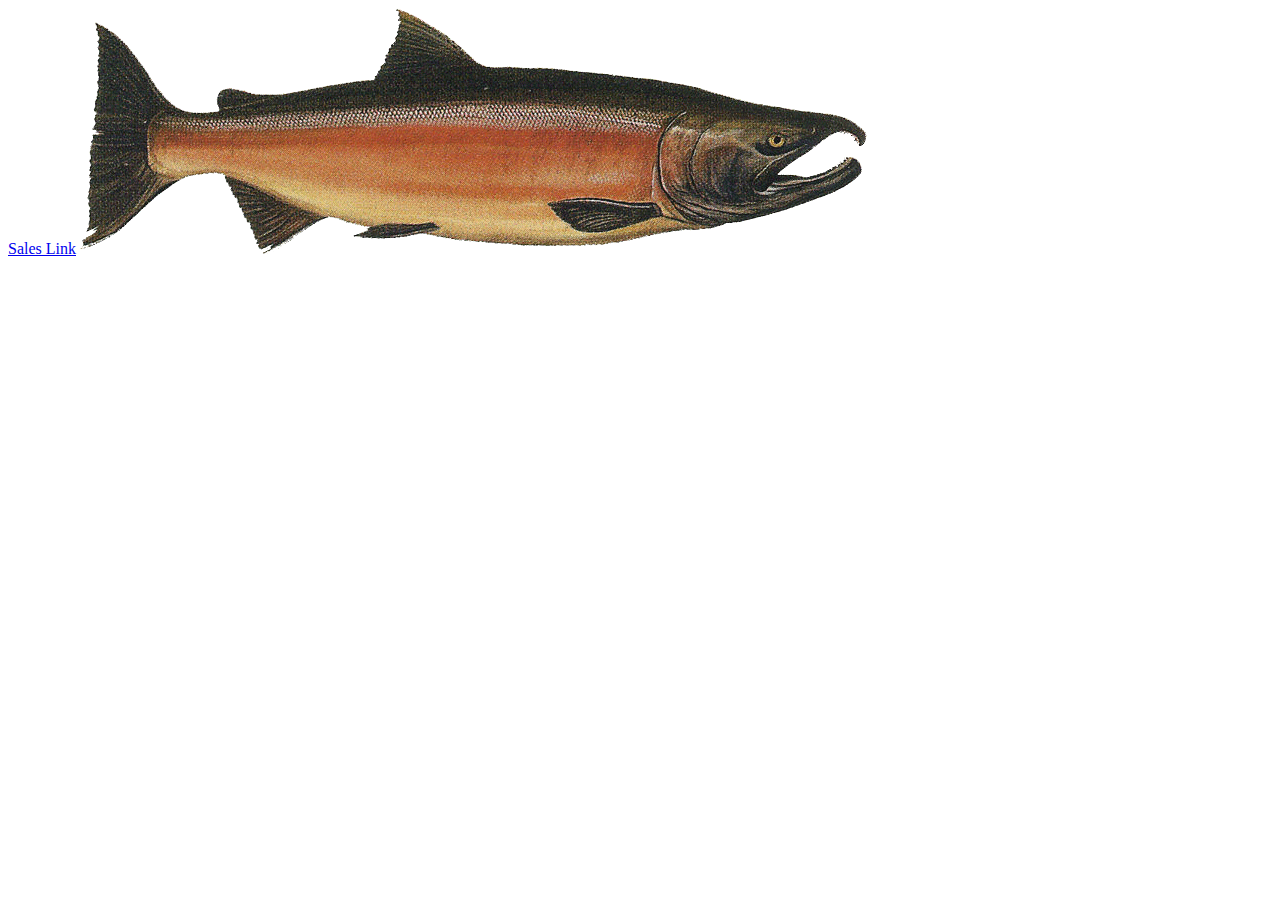
==== index.html @ 4c940baf "got table working" ====
<!DOCTYPE html>
<html>
<head>
    <meta charset="utf-8" />
    <meta http-equiv="X-UA-Compatible" content="IE=edge">
    <title>Salmon Cookies</title>
    <meta name="viewport" content="width=device-width, initial-scale=1">
    <link rel="stylesheet" type="text/css" media="screen" href="main.css" />

</head>
<body>
    <a href = 'sales.html'>Sales Link</a>
    <img src = "images/salmon.png" alt = "salmon"/>
</body>
</html>
---- main.css ----
body {
    font-style: Arial;
}
#table {
    font-style: Georgia;
    background: lightpink;
    box-sizing: border-box; 
    border: 10px solid red;
    padding: 20px;
    margin: 30px;
    padding: 10px;
    height: 150px;
    width: 600 px;
}

.relative {
    position: relative;
    
}

.absolute {
    position: absolute;
    right: 0px;
    top: 5px;
    border: 1px solid green;

}

.fixed {
    position: fixed;
    top: 40%;
    right: 0px;
}

.sticky {
    position: sticky;
    top: 0px;
}

.box.flex {
    display: flex;
}
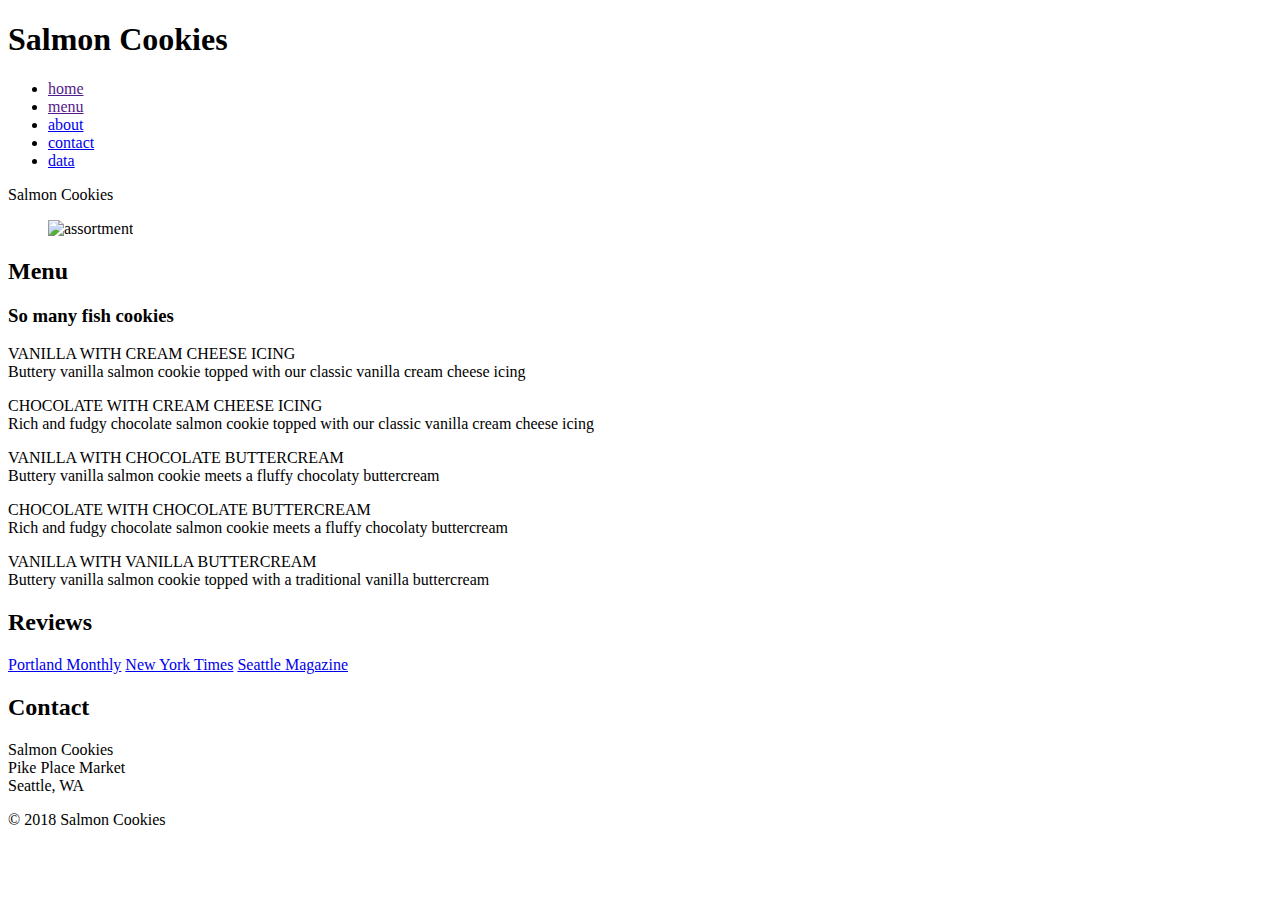
==== commit 113c6ee1: "have the table finished - just need to be able to add in new info" ====
--- a/index.html
+++ b/index.html
@@ -5,11 +5,81 @@
     <meta http-equiv="X-UA-Compatible" content="IE=edge">
     <title>Salmon Cookies</title>
     <meta name="viewport" content="width=device-width, initial-scale=1">
-    <link rel="stylesheet" type="text/css" media="screen" href="main.css" />
+    <link rel="stylesheet" type="text/css" media="screen" href="css/main.css" />
 
 </head>
 <body>
-    <a href = 'sales.html'>Sales Link</a>
-    <img src = "images/salmon.png" alt = "salmon"/>
+    <div class="wrapper">
+        <header>
+            <h1> Salmon Cookies</h1>
+            <nav>
+                <ul>
+                    <li><a href="" class="current">home</a></li> 
+                    <li><a href="">menu</a></li>
+                    <li><a href=about.html>about</a></li>
+                    <li><a href=contact.html>contact</a></li>
+                    <li><a href=sales2.html>data</a></li>
+                </ul> 
+            </nav>
+        </header>
+        <div class = "company-name">
+            Salmon Cookies
+        </div>
+        <div class="flex-box-wrapper">
+            <div class ="flex-box-vertical">
+            <section class="menu-intro">
+                <article>
+                    <figure>
+                        <img src="images/assortment.jpg" alt="assortment"/>
+                    </figure>
+                    <hgroup>
+                        <h2>Menu</h2>
+                        <h3>So many fish cookies</h3> 
+                    </hgroup>
+                    </article>
+            </section>
+
+            <section class="menu">
+                <article>
+                    <p>VANILLA WITH CREAM CHEESE ICING<br />
+                        Buttery vanilla salmon cookie topped with our classic vanilla cream cheese icing</p>
+                        
+                        <p>CHOCOLATE WITH CREAM CHEESE ICING<br />
+                        Rich and fudgy chocolate salmon cookie topped with our classic vanilla cream cheese icing</p>
+                        
+                        <p>VANILLA WITH CHOCOLATE BUTTERCREAM<br />
+                        Buttery vanilla salmon cookie meets a fluffy chocolaty buttercream</p>
+                        
+                        <p>CHOCOLATE WITH CHOCOLATE BUTTERCREAM<br />
+                        Rich and fudgy chocolate salmon cookie meets a fluffy chocolaty buttercream</p>
+                        
+                        <p>VANILLA WITH VANILLA BUTTERCREAM<br />
+                        Buttery vanilla salmon cookie topped with a traditional vanilla buttercream</p>
+                        
+
+                        </article>
+
+            </section>
+        </div>
+            <aside>
+                <section class="reviews">
+                    <h2>Reviews</h2>
+                    <a href="https://www.pdxmonthly.com/articles/2014/6/6/the-story-behind-saint-cupcakes-resurrection-june-2014">Portland Monthly</a>
+                    <a href="https://www.nytimes.com/2017/02/03/dining/gluten-free-cupcakes-almond.html">New York Times</a> 
+                    <a href="http://www.seattlemag.com/article/cupcake-challenge-who-won">Seattle Magazine</a> 
+                </section>
+                <section class="contact-details">
+                    <h2>Contact</h2> 
+                    <p> Salmon Cookies <br />
+                        Pike Place Market <br />
+                        Seattle, WA </p>
+                </section>
+            </aside>
+        </div>
+
+        <footer>
+            &copy; 2018 Salmon Cookies
+        </footer>
+    </div><!-- .wrapper -->
 </body>
 </html>